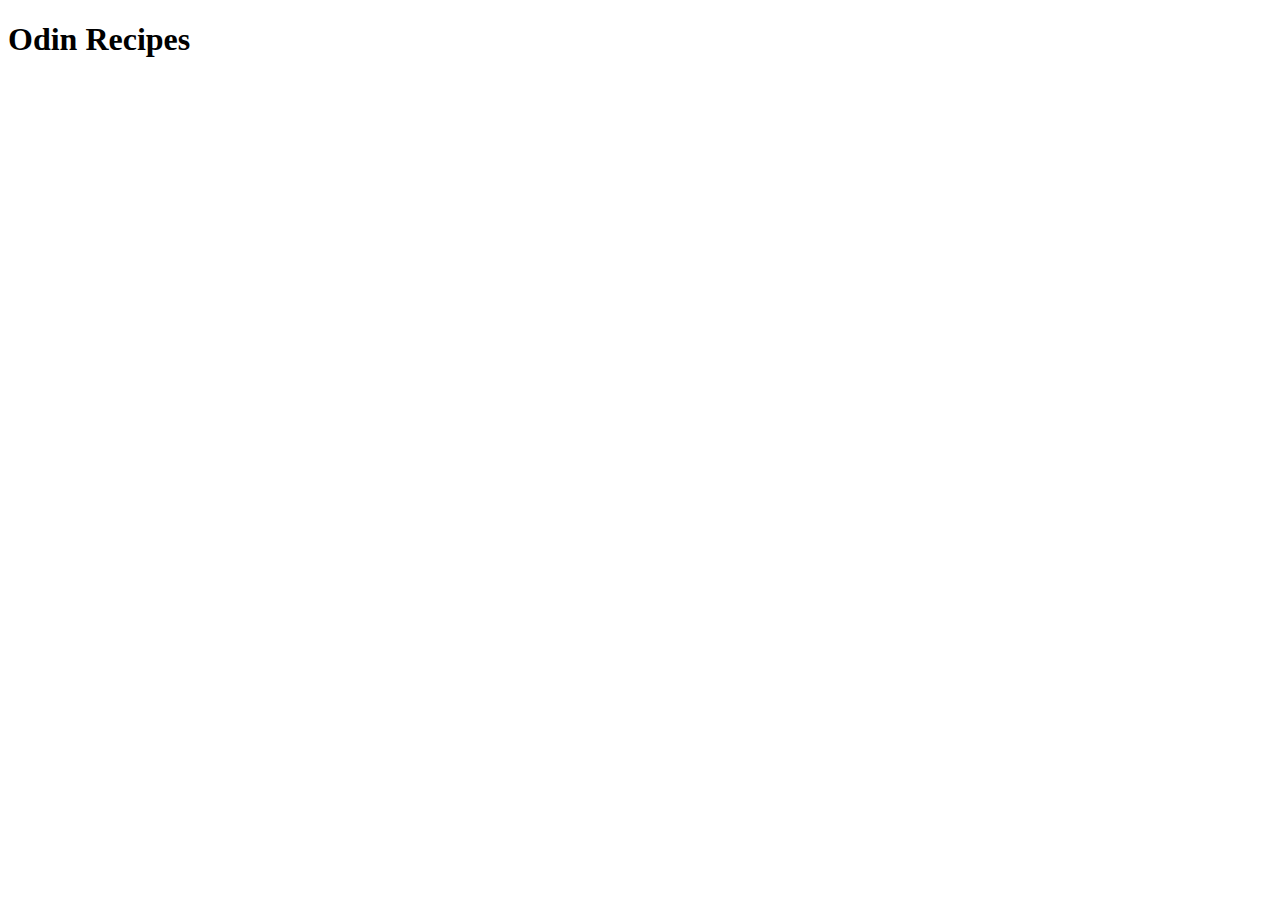
==== index.html @ 16efe7e3 "Add index.html" ====
<!DOCTYPE html>
<html lang="en">
<head>
    <meta charset="UTF-8">
    <meta http-equiv="X-UA-Compatible" content="IE=edge">
    <meta name="viewport" content="width=device-width, initial-scale=1.0">
    <title>Recipes</title>
</head>
<body>
    <h1>Odin Recipes</h1>
</body>
</html>
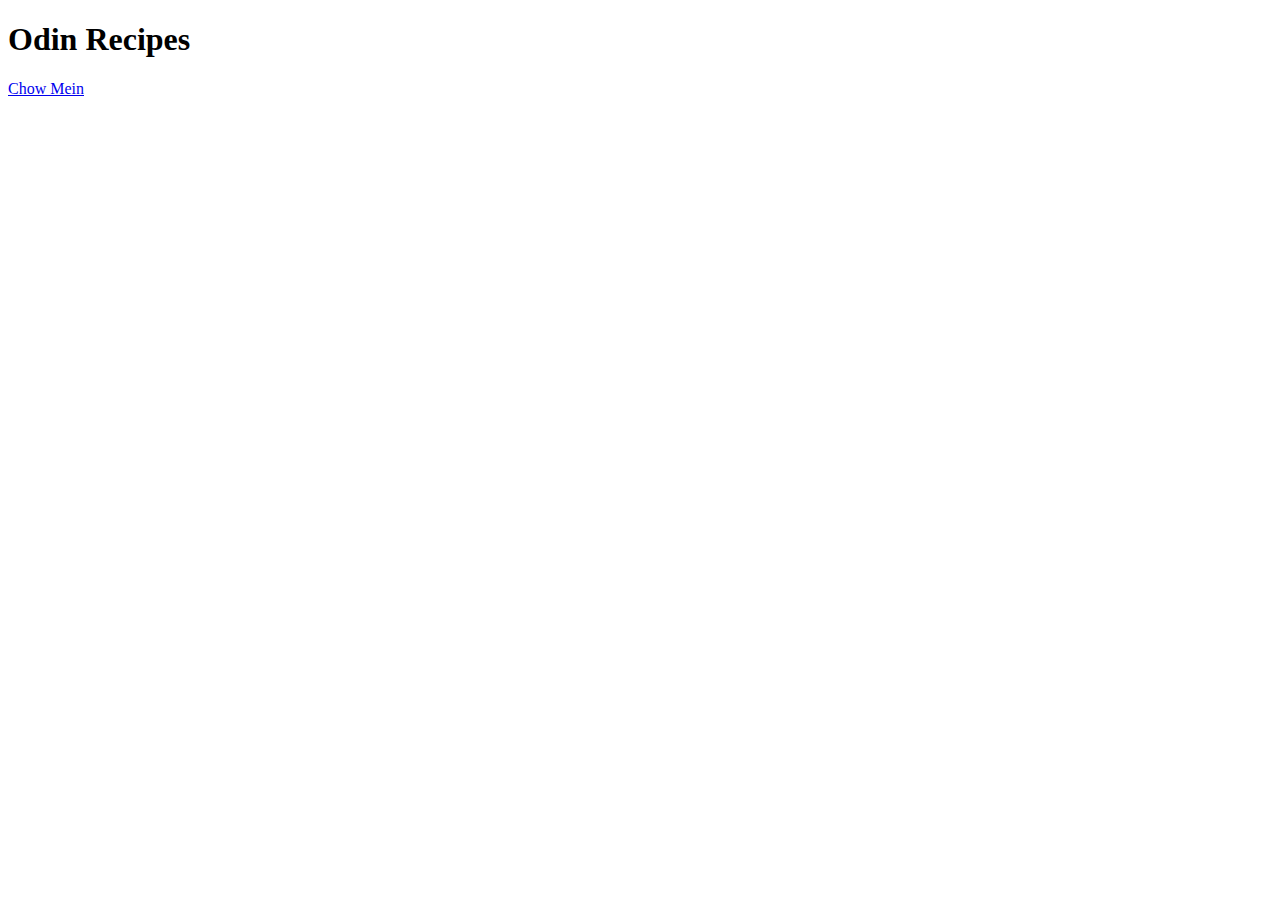
==== commit 3c8980ce: "Create a basic outline for recipe page" ====
--- a/index.html
+++ b/index.html
@@ -8,5 +8,6 @@
 </head>
 <body>
     <h1>Odin Recipes</h1>
+    <a href="./recipes/chowmein.html">Chow Mein</a>
 </body>
 </html>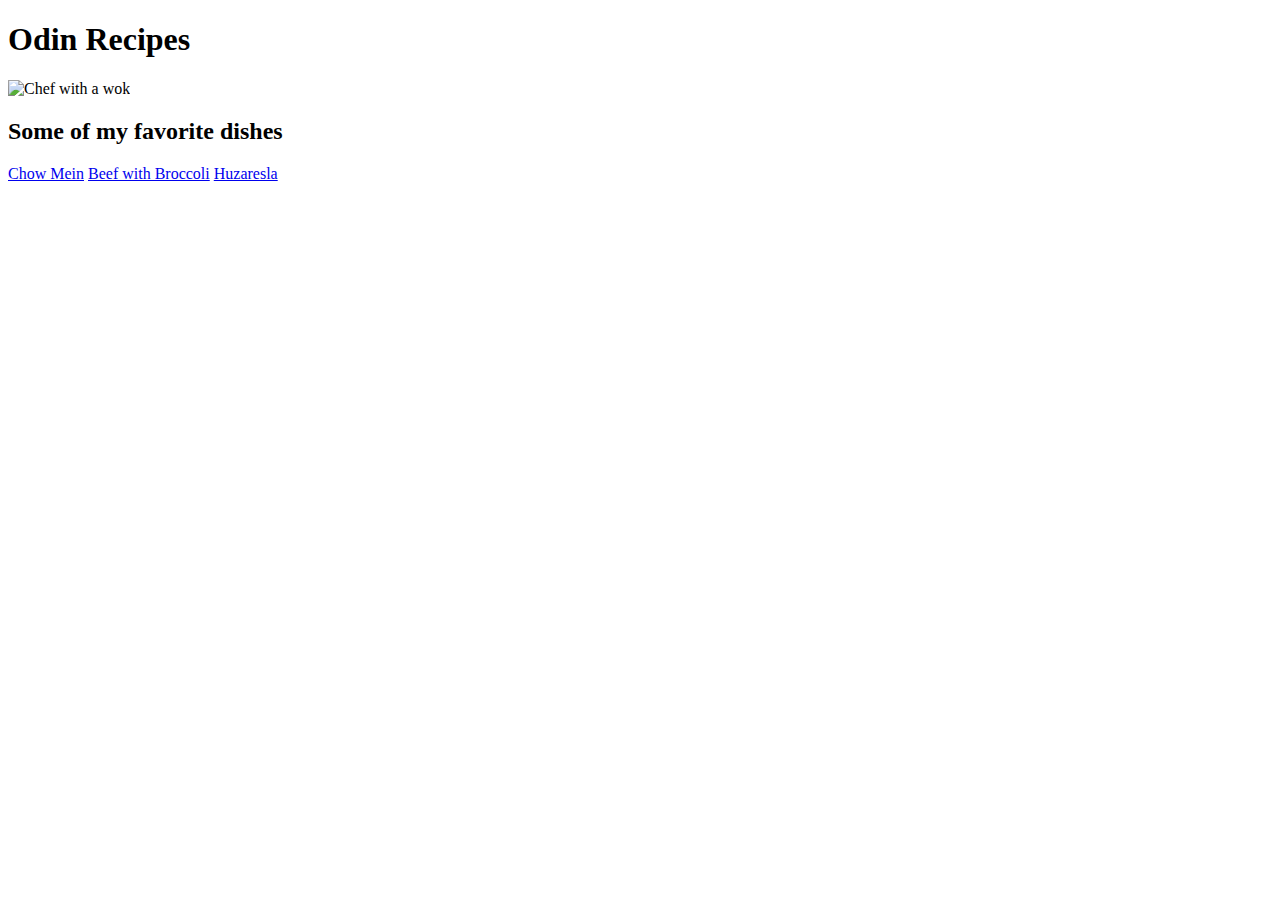
==== commit 373f974f: "Add beef broccoli and huzaresla page" ====
--- a/index.html
+++ b/index.html
@@ -8,6 +8,12 @@
 </head>
 <body>
     <h1>Odin Recipes</h1>
+    <img src="https://media.istockphoto.com/id/1223384029/photo/chef-frying-vegetables-in-a-pan.jpg?s=612x612&w=0&k=20&c=iF3vs3eI-uQ9fkTo_RZpIhhryIg2WcNAftXrkCEOsA4=" 
+    alt="Chef with a wok">
+    <br>
+    <h2>Some of my favorite dishes</h2>
     <a href="./recipes/chowmein.html">Chow Mein</a>
+    <a href="./recipes/beefbroccoli.html">Beef with Broccoli</a>
+    <a href="./recipes/huzaresla.html">Huzaresla</a>
 </body>
 </html>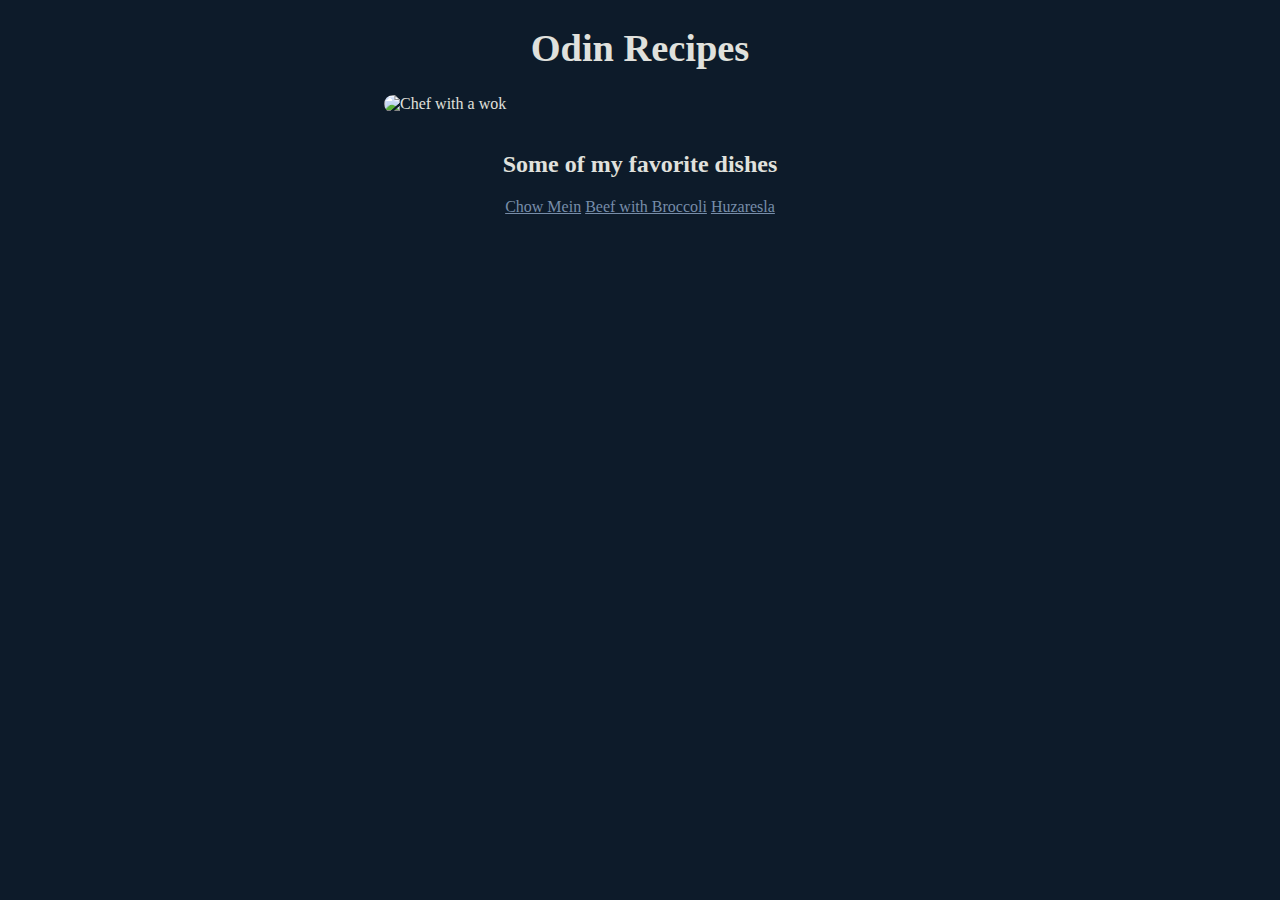
==== commit e86e83aa: "Add basic style to main page" ====
--- a/index.html
+++ b/index.html
@@ -4,16 +4,19 @@
     <meta charset="UTF-8">
     <meta http-equiv="X-UA-Compatible" content="IE=edge">
     <meta name="viewport" content="width=device-width, initial-scale=1.0">
+    <link rel="stylesheet" href="./styles.css">
     <title>Recipes</title>
 </head>
 <body>
-    <h1>Odin Recipes</h1>
+    <h1 id="header">Odin Recipes</h1>
     <img src="https://media.istockphoto.com/id/1223384029/photo/chef-frying-vegetables-in-a-pan.jpg?s=612x612&w=0&k=20&c=iF3vs3eI-uQ9fkTo_RZpIhhryIg2WcNAftXrkCEOsA4=" 
     alt="Chef with a wok">
     <br>
-    <h2>Some of my favorite dishes</h2>
-    <a href="./recipes/chowmein.html">Chow Mein</a>
-    <a href="./recipes/beefbroccoli.html">Beef with Broccoli</a>
-    <a href="./recipes/huzaresla.html">Huzaresla</a>
+    <div class="content">
+        <h2>Some of my favorite dishes</h2>
+        <a href="./recipes/chowmein.html">Chow Mein</a>
+        <a href="./recipes/beefbroccoli.html">Beef with Broccoli</a>
+        <a href="./recipes/huzaresla.html">Huzaresla</a>
+    </div>
 </body>
 </html>--- a/styles.css
+++ b/styles.css
@@ -0,0 +1,31 @@
+body {
+    background-color: #0D1B2A;
+    color: #E0E1DD;
+    font-size: 16px;
+}
+
+#header {
+    font-size: 2.4em;
+    text-align: center;
+}
+
+img {
+    width: 40vw;
+    max-width: 700px;
+    display: flex;
+    margin: 0 auto;
+    border-radius: 10px;
+}
+
+a {
+    color: #778DA9;
+}
+
+a:hover {
+    color: #E0E1DD;
+}
+
+.content {
+    width: 100%;
+    text-align: center;
+}